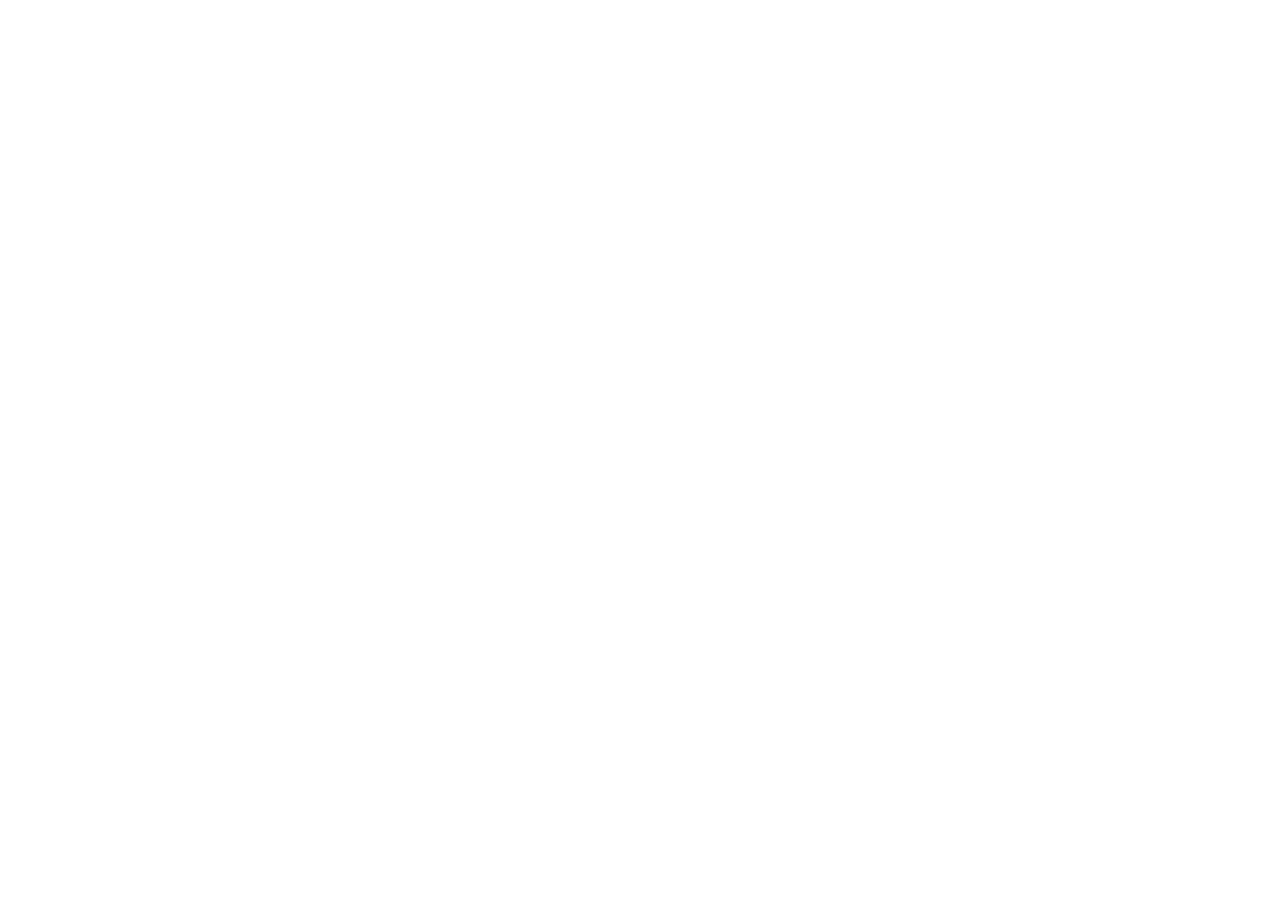
==== index.html @ ef3850a4 "Upload" ====
<!DOCTYPE html>
<html lang="en">

<head>
    <meta http-equiv="refresh" content="0; URL=https://kaylemm.github.io/html/index.html" />
    <meta charset="UTF-8">
    <meta name="viewport" content="width=device-width, initial-scale=1.0">
    <title>Tutors online</title>
</head>

<body>

</body>

</html>
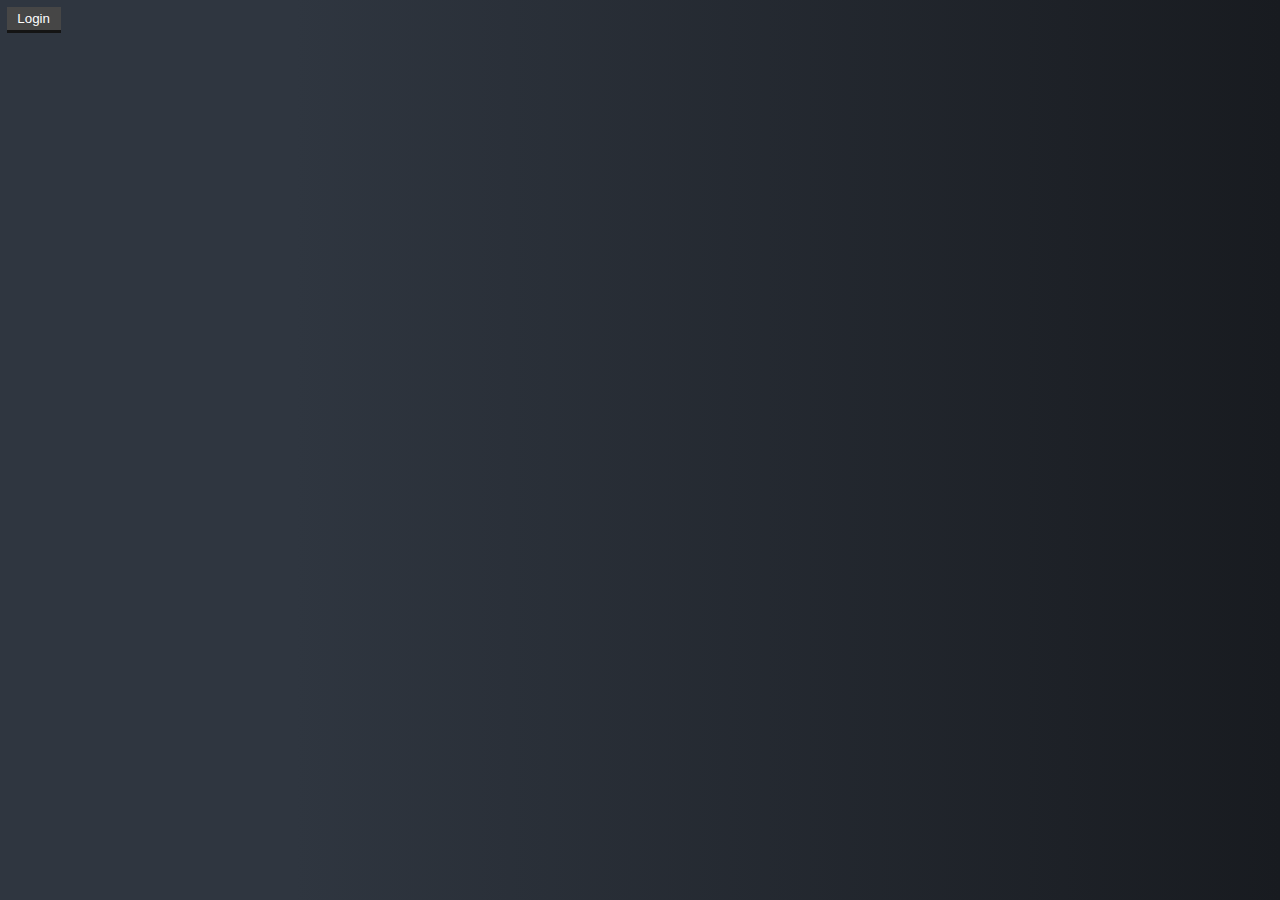
==== commit 8e7d7182: "fixed name" ====
--- a/index.html
+++ b/index.html
@@ -2,14 +2,14 @@
 <html lang="en">
 
 <head>
-    <meta http-equiv="refresh" content="0; URL=https://kaylemm.github.io/html/index.html" />
+    <meta http-equiv="refresh" content="0; URL=https://kaylemm.github.io/HTML/index.html" />
     <meta charset="UTF-8">
     <meta name="viewport" content="width=device-width, initial-scale=1.0">
-    <title>Tutors online</title>
+    <title>Login Test</title>
 </head>
 
 <body>
 
 </body>
 
-</html>+</html>
